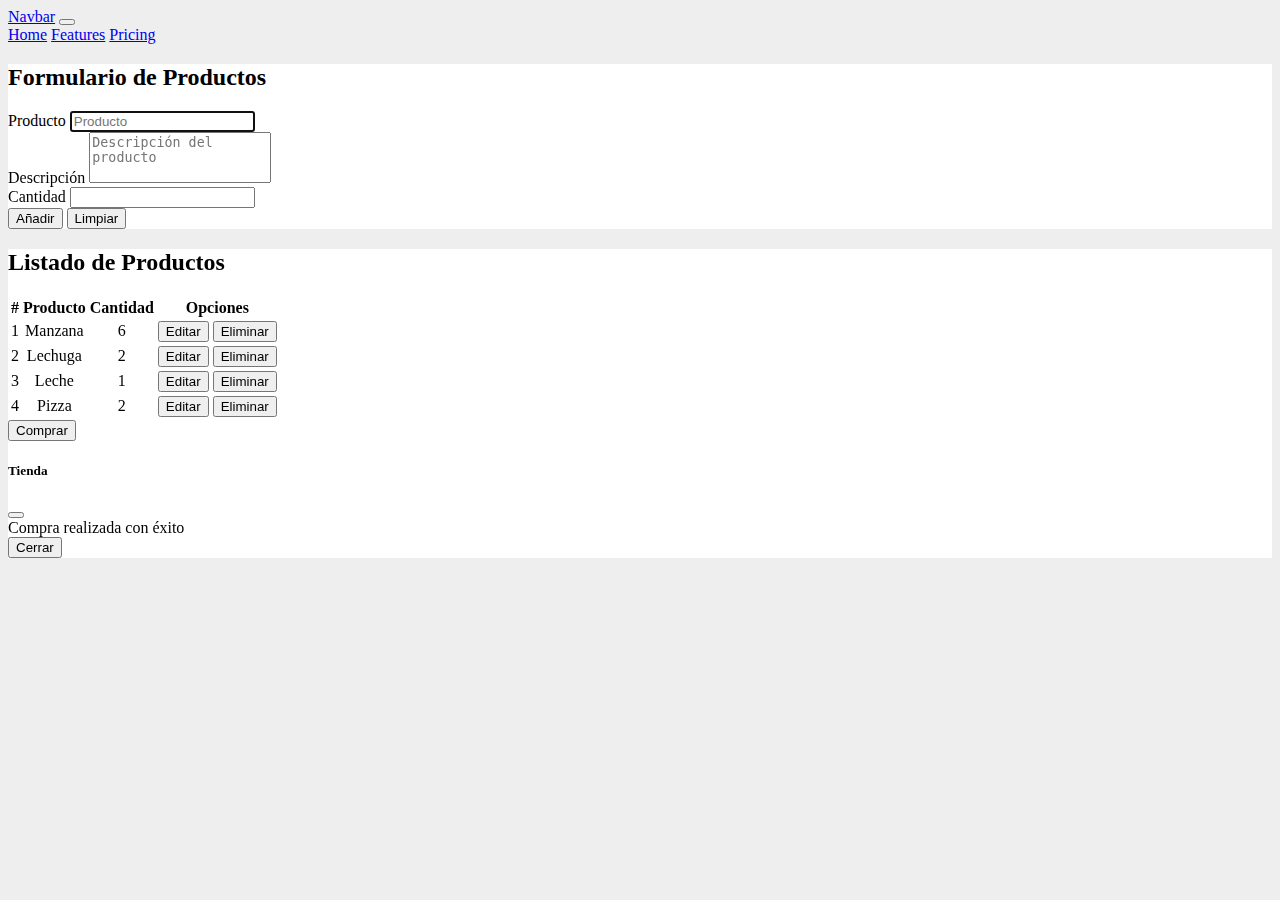
==== index.html @ e85bb584 "Bootstrap interface tests" ====
<!DOCTYPE html>
<html lang="en">
  <head>
    <meta charset="UTF-8" />
    <meta http-equiv="X-UA-Compatible" content="IE=edge" />
    <meta name="viewport" content="width=device-width, initial-scale=1.0" />
    <title>Interfaz</title>
    <!-- Bootstrap CSS-->
    <link
      href="https://cdn.jsdelivr.net/npm/bootstrap@5.1.3/dist/css/bootstrap.min.css"
      rel="stylesheet"
      integrity="sha384-1BmE4kWBq78iYhFldvKuhfTAU6auU8tT94WrHftjDbrCEXSU1oBoqyl2QvZ6jIW3"
      crossorigin="anonymous"
    />
    <!-- CSS-->
    <link rel="stylesheet" href="css/interfaz.css" />
    <!-- Bootstrap JS-->
    <script
      src="https://cdn.jsdelivr.net/npm/bootstrap@5.1.3/dist/js/bootstrap.bundle.min.js"
      integrity="sha384-ka7Sk0Gln4gmtz2MlQnikT1wXgYsOg+OMhuP+IlRH9sENBO0LRn5q+8nbTov4+1p"
      crossorigin="anonymous"
    ></script>
  </head>
  <body>
    <nav class="navbar navbar-expand-lg navbar-dark bg-dark">
      <div class="container-fluid">
        <a class="navbar-brand" href="#">Navbar</a>
        <button
          class="navbar-toggler"
          type="button"
          data-bs-toggle="collapse"
          data-bs-target="#navbarNavAltMarkup"
          aria-controls="navbarNavAltMarkup"
          aria-expanded="false"
          aria-label="Toggle navigation"
        >
          <span class="navbar-toggler-icon"></span>
        </button>
        <div class="collapse navbar-collapse" id="navbarNavAltMarkup">
          <div class="navbar-nav ms-auto">
            <a class="nav-link" href="#">Home</a>
            <a class="nav-link" href="#">Features</a>
            <a class="nav-link" href="#">Pricing</a>
          </div>
        </div>
      </div>
    </nav>

    <div class="container my-3">
      <div class="row">
        <div class="col-sm-12 col-md-4 col-lg-4 col-xl-4 py-4 bg-white">
          <h2>Formulario de Productos</h2>
          <form>
            <div class="mb-3">
              <label for="nombre" class="form-label">Producto</label>
              <input
                type="text"
                class="form-control"
                id="nombre"
                placeholder="Producto"
                autofocus
              />
            </div>
            <div class="mb-3">
              <label for="descripcion" class="form-label">Descripción</label>
              <textarea
                class="form-control"
                id="descripcion"
                placeholder="Descripción del producto"
                rows="3"
              ></textarea>
            </div>
            <div class="mb-3">
              <label for="programadores" class="form-label">Cantidad</label>
              <input type="number" class="form-control" id="programadores" />
            </div>
            <div class="d-grid gap-2">
              <button class="btn btn-success">Añadir</button>
              <button class="btn btn-secondary">Limpiar</button>
            </div>
          </form>
        </div>
        <div class="col-sm-12 col-md-8 col-lg-8 col-xl-8 py-4 bg-white">
          <h2>Listado de Productos</h2>
          <table class="table table-light table-striped">
            <thead>
              <tr>
                <th class="center">#</th>
                <th class="center">Producto</th>
                <th class="center">Cantidad</th>
                <th class="center">Opciones</th>
              </tr>
            </thead>
            <tbody>
              <tr>
                <td class="center">1</td>
                <td class="center">Manzana</td>
                <td class="center">6</td>
                <td class="center">
                  <button class="btn btn-primary btn-sm">Editar</button>
                  <button class="btn btn-danger btn-sm">Eliminar</button>
                </td>
              </tr>
              <tr>
                <td class="center">2</td>
                <td class="center">Lechuga</td>
                <td class="center">2</td>
                <td class="center">
                  <button class="btn btn-primary btn-sm">Editar</button>
                  <button class="btn btn-danger btn-sm">Eliminar</button>
                </td>
              </tr>
              <tr>
                <td class="center">3</td>
                <td class="center">Leche</td>
                <td class="center">1</td>
                <td class="center">
                  <button class="btn btn-primary btn-sm">Editar</button>
                  <button class="btn btn-danger btn-sm">Eliminar</button>
                </td>
              </tr>
              <tr>
                <td class="center">4</td>
                <td class="center">Pizza</td>
                <td class="center">2</td>
                <td class="center">
                  <button class="btn btn-primary btn-sm">Editar</button>
                  <button class="btn btn-danger btn-sm">Eliminar</button>
                </td>
              </tr>
            </tbody>
          </table>
          <div class="d-grid justify-content-md-end">
            <!-- Button trigger modal -->
            <button
              type="button"
              class="btn btn-success"
              data-bs-toggle="modal"
              data-bs-target="#exampleModal"
            >
              Comprar
            </button>
          </div>
          <!-- Modal -->
          <div
            class="modal fade"
            id="exampleModal"
            tabindex="-1"
            aria-labelledby="exampleModalLabel"
            aria-hidden="true"
          >
            <div class="modal-dialog">
              <div class="modal-content">
                <div class="modal-header">
                  <h5 class="modal-title" id="exampleModalLabel">Tienda</h5>
                  <button
                    type="button"
                    class="btn-close"
                    data-bs-dismiss="modal"
                    aria-label="Close"
                  ></button>
                </div>
                <div class="modal-body">Compra realizada con éxito</div>
                <div class="modal-footer">
                  <button
                    type="button"
                    class="btn btn-secondary"
                    data-bs-dismiss="modal"
                  >
                    Cerrar
                  </button>
                </div>
              </div>
            </div>
          </div>
          <!-- Modal -->
        </div>
      </div>
    </div>
  </body>
</html>
---- css/interfaz.css ----
body {
  background: #eee;
}

.bg-white {
  background-color: #ffffff;
}

#descripcion {
  resize: none;
}

.center {
  text-align: center;
  vertical-align: middle;
}
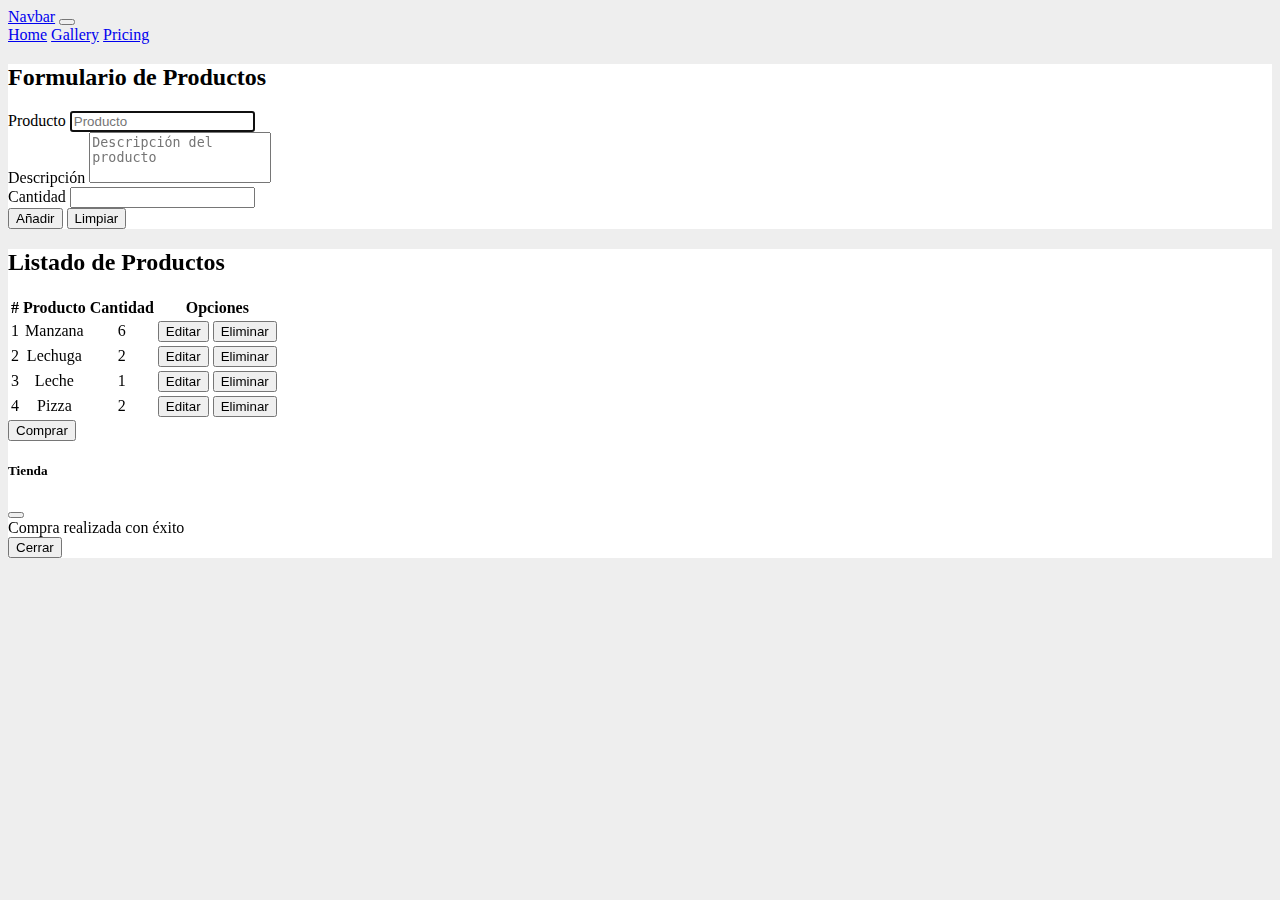
==== commit 81505a9d: "Nav bar" ====
--- a/index.html
+++ b/index.html
@@ -39,7 +39,7 @@
         <div class="collapse navbar-collapse" id="navbarNavAltMarkup">
           <div class="navbar-nav ms-auto">
             <a class="nav-link" href="#">Home</a>
-            <a class="nav-link" href="#">Features</a>
+            <a class="nav-link" href="#">Gallery</a>
             <a class="nav-link" href="#">Pricing</a>
           </div>
         </div>
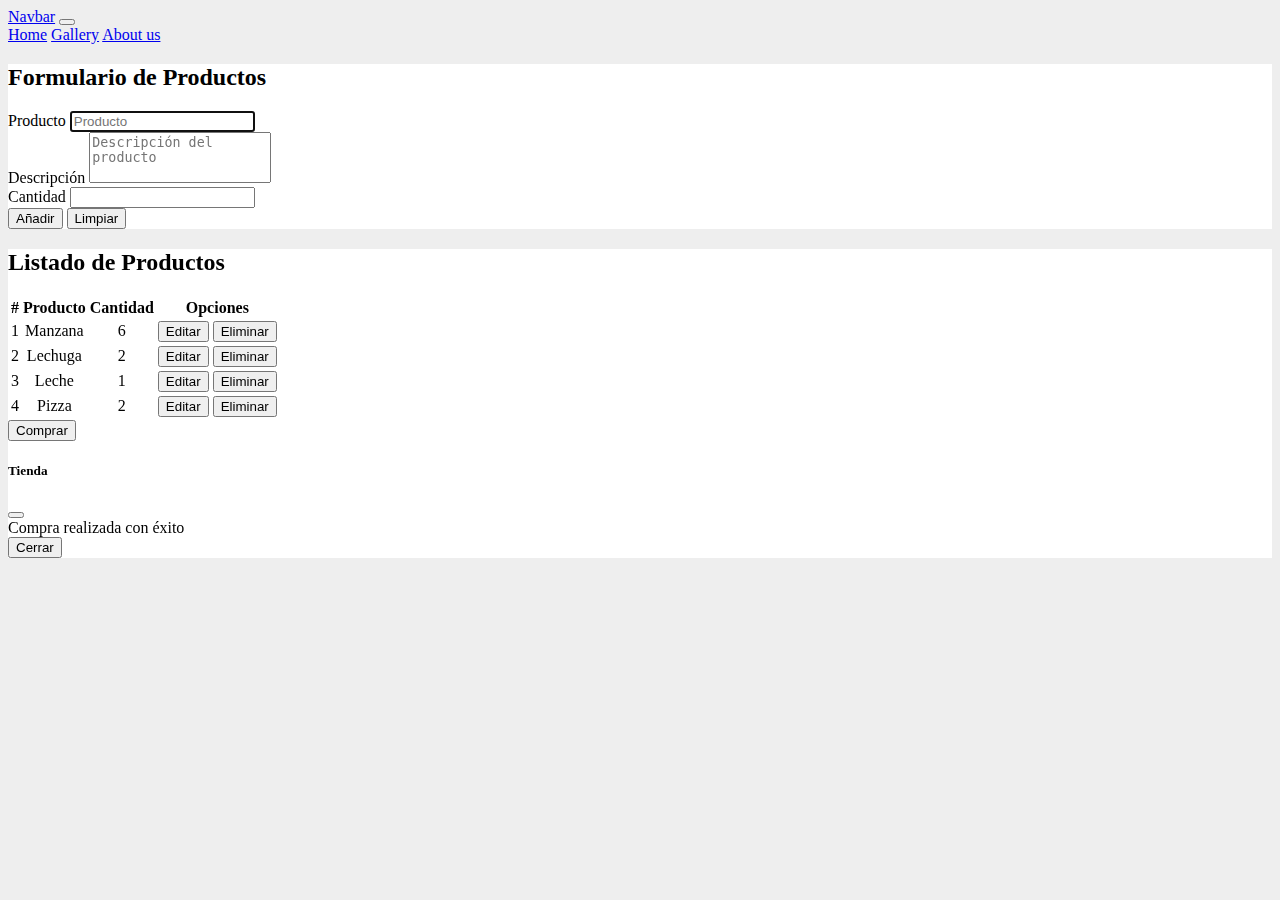
==== commit 88a28627: "Nav bar" ====
--- a/index.html
+++ b/index.html
@@ -38,9 +38,9 @@
         </button>
         <div class="collapse navbar-collapse" id="navbarNavAltMarkup">
           <div class="navbar-nav ms-auto">
-            <a class="nav-link" href="#">Home</a>
-            <a class="nav-link" href="#">Gallery</a>
-            <a class="nav-link" href="#">Pricing</a>
+            <a class="nav-link active" href="#">Home</a>
+            <a class="nav-link" href="/gallery.html">Gallery</a>
+            <a class="nav-link" href="#">About us</a>
           </div>
         </div>
       </div>
